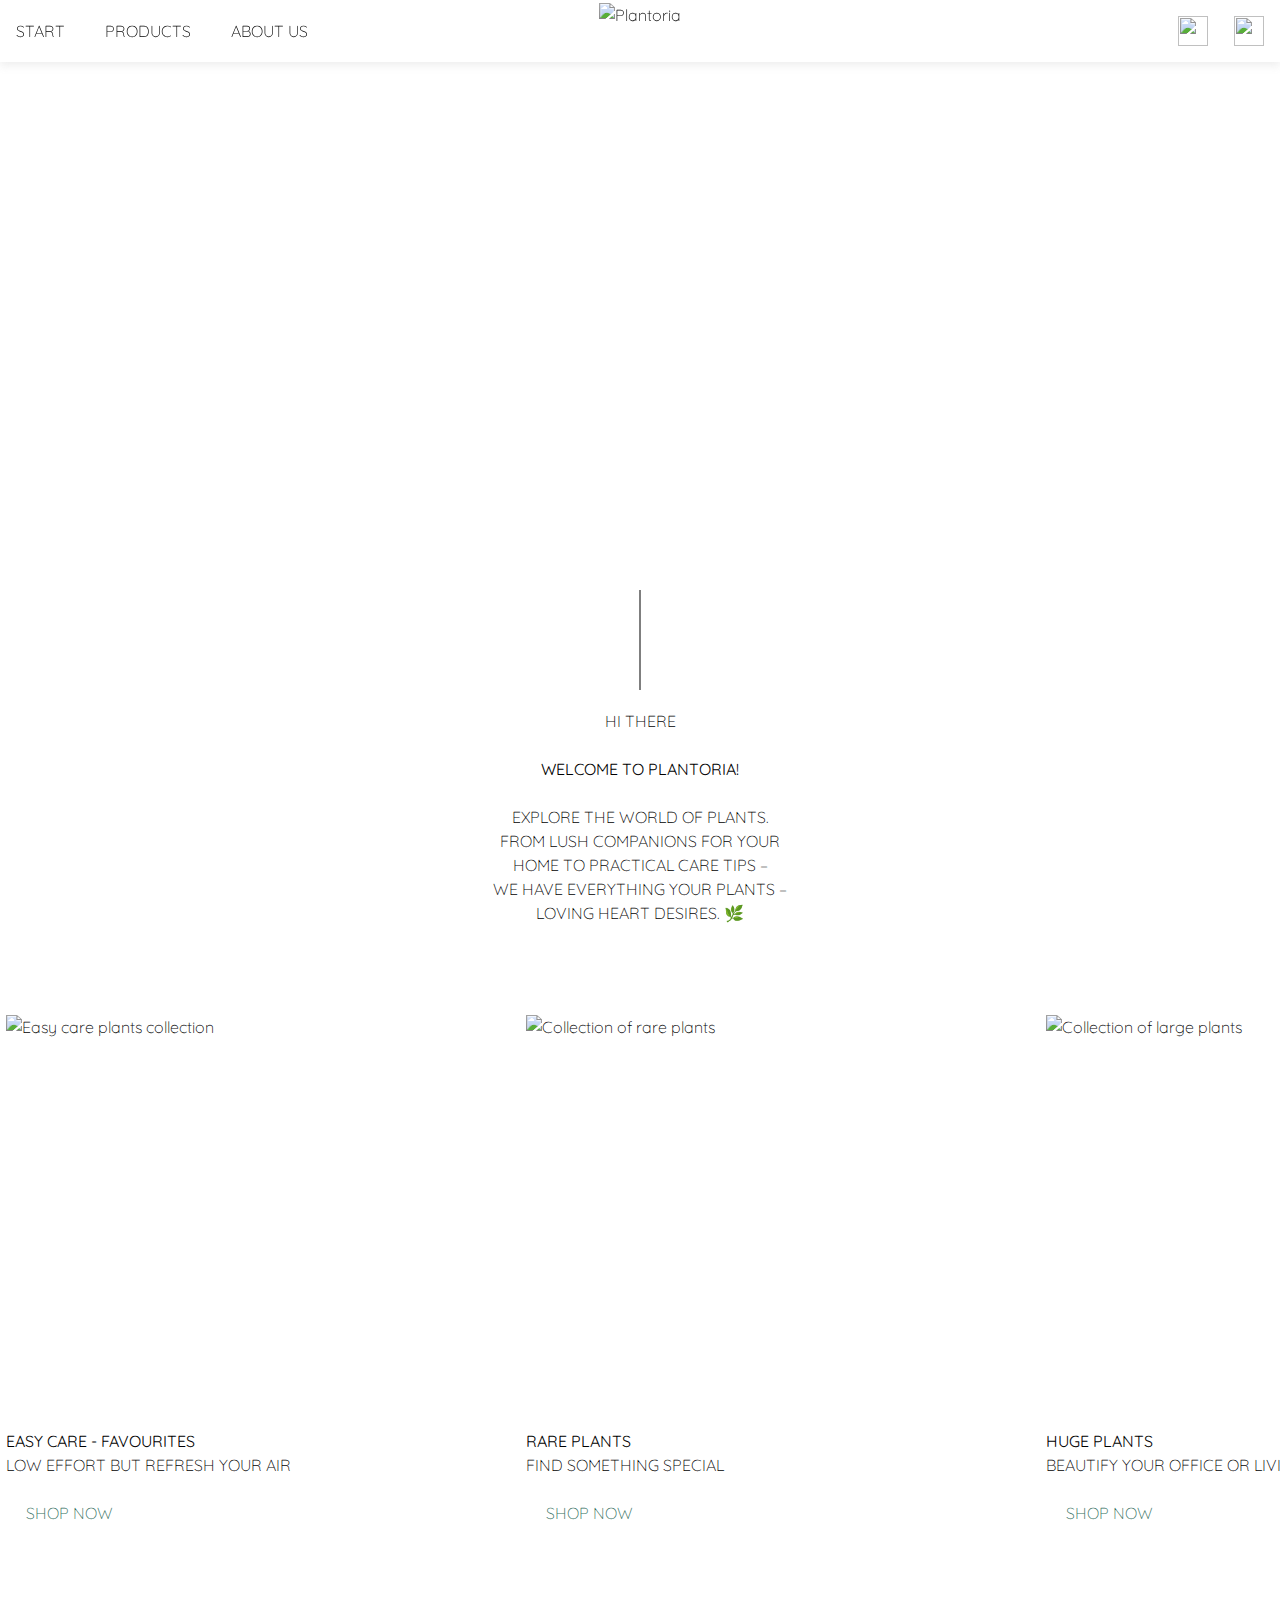
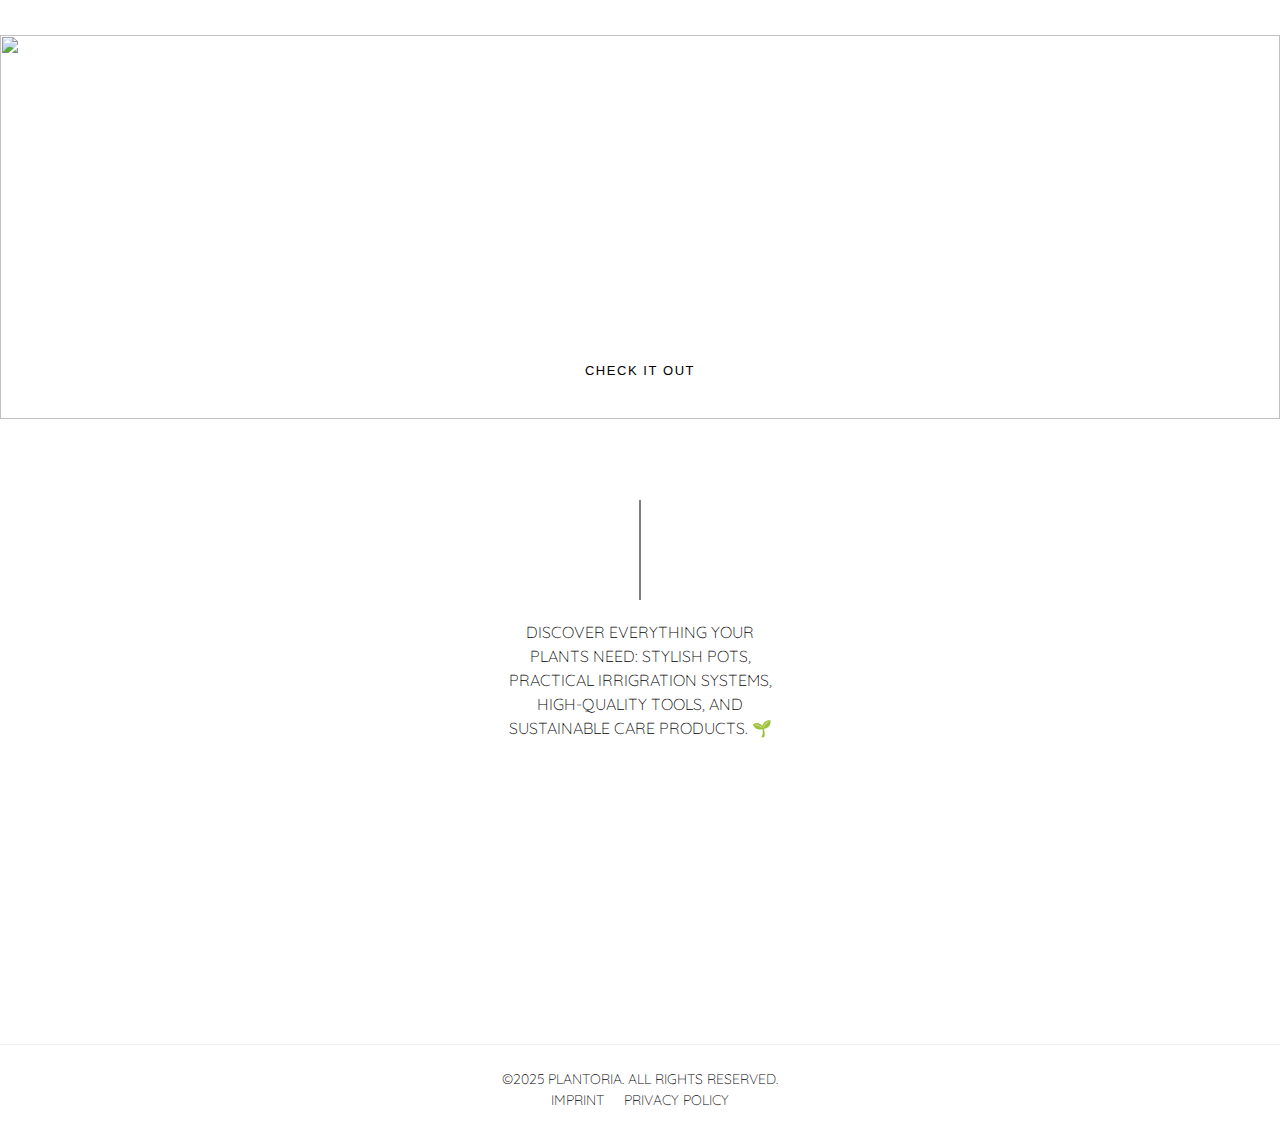
==== index.html @ b0b5a533 "Add files via upload" ====
<!DOCTYPE html>
<html lang="en">
<head>
    <meta charset="UTF-8">
    <meta name="viewport" content="width=1024">
    <meta name="description" content="Plantoria - Your one-stop shop for plants and plant care equipment">
    <title>Plantoria Plant Store</title>
    <link rel="preconnect" href="https://fonts.googleapis.com">
    <link rel="preconnect" href="https://fonts.gstatic.com" crossorigin>
    <link href="https://fonts.googleapis.com/css2?family=Quicksand:wght@300;400&display=swap" rel="stylesheet">
    <link rel="stylesheet" href="styles.css">
</head>
<body>
    <a href="#main-content" class="skip-link">Skip to main content</a>
    
    <main id="main-content" class="plant-store-section">
        <div class="hero-container">
            <img src="https://cdn.builder.io/api/v1/image/assets/TEMP/13937a56c0746fd3be2f5918a183905362665ebdf9c77f2d8265007773e848a1?apiKey=e3a32a99e63047f7955558b7fdd1ba73&" alt="Decorative hero image of plants" class="hero-image">
            
            <nav class="nav-container" role="navigation" aria-label="Main navigation">
                <div class="nav-links">
                    <a href="index.html" class="nav-active" aria-current="page">START</a>
                    <a href="products.html">PRODUCTS</a>
                    <a href="aboutus.html">ABOUT US</a>
                </div>
                
                <img src="https://cdn.builder.io/api/v1/image/assets/TEMP/5fc6780ed3cf247413261987584482cf459c19c2a65ed76ec69a2081953d0224?apiKey=e3a32a99e63047f7955558b7fdd1ba73&" alt="Plantoria" class="logo">

                <div class="nav-icons">
                    <button aria-label="Search" class="icon">
                        <img src="https://cdn.builder.io/api/v1/image/assets/TEMP/c1569bbf8b91dc68c07a75484a57f4b5bd793222dcca50c229861832f2f85a6e?apiKey=e3a32a99e63047f7955558b7fdd1ba73&" alt="" role="presentation">
                    </button>
                    <button aria-label="Shopping cart" class="icon">
                        <img src="https://cdn.builder.io/api/v1/image/assets/TEMP/6f27be20078178ff283a519cc9780523337aa2f709740785d2cf22f37269eba7?apiKey=e3a32a99e63047f7955558b7fdd1ba73&" alt="" role="presentation">
                    </button>
                </div>
            </nav>
        </div>

        <div class="vertical-line"></div>

        <section class="welcome-section">
            <p>HI THERE</p>
            <br>
            <p class="quicksand-regular">WELCOME TO PLANTORIA!</p>
            <br>
            <p>EXPLORE THE WORLD OF PLANTS. <br>FROM LUSH COMPANIONS FOR YOUR <br>HOME TO PRACTICAL CARE TIPS – <br>WE HAVE EVERYTHING YOUR PLANTS – <br> LOVING HEART DESIRES. 🌿</p>
        </section>

        <section class="products-grid" aria-label="Featured products">
            <article class="product-card">
                <img src="https://cdn.builder.io/api/v1/image/assets/TEMP/1fa77034281f94e121a0f613c1ed234c0cb1b24bfa831306b17f2591c40b7317?placeholderIfAbsent=true&apiKey=e3a32a99e63047f7955558b7fdd1ba73" alt="Easy care plants collection" class="product-image" />
                <div class= "textimages">
                <p class="quicksand-regular">EASY CARE - FAVOURITES</p>
                <p>LOW EFFORT BUT REFRESH YOUR AIR</p>
                <br>
                <a href="#" class="shop-link">
                    <img src="https://cdn.builder.io/api/v1/image/assets/TEMP/a56ec1d0110a4138fa2947007bcf1344bbea04ead5e2db0620dc6e35ffcbafd9?apiKey=e3a32a99e63047f7955558b7fdd1ba73&" alt="" aria-hidden="true">
                    <span>SHOP NOW</span>
                </a>
                </div>
            </article>

            <article class="product-card">
                <img src="https://cdn.builder.io/api/v1/image/assets/TEMP/d8284035e28c9abd1c29f8947040ad099b2a64904f0843228a484f96421d6bb6?apiKey=e3a32a99e63047f7955558b7fdd1ba73&" alt="Collection of rare plants" class="product-image">
                <div class= "textimages">
                <p class="quicksand-regular">RARE PLANTS</p>
                <p>FIND SOMETHING SPECIAL</p>
                <br>
                <a href="#" class="shop-link">
                    <img src="https://cdn.builder.io/api/v1/image/assets/TEMP/a56ec1d0110a4138fa2947007bcf1344bbea04ead5e2db0620dc6e35ffcbafd9?apiKey=e3a32a99e63047f7955558b7fdd1ba73&" alt="" aria-hidden="true">
                    <span>SHOP NOW</span>
                </a>
            </div>
            </article>

            <article class="product-card">
                <img src="https://cdn.builder.io/api/v1/image/assets/TEMP/8ab79b764f741e1b0c85d33085da5fafc13925c41b2a3af7b584c480f733c40b?apiKey=e3a32a99e63047f7955558b7fdd1ba73&" alt="Collection of large plants" class="product-image">
                <div class= "textimages">
                <p class="quicksand-regular">HUGE PLANTS</p>
                <p>BEAUTIFY YOUR OFFICE OR LIVING ROOM</p>
                <br>
                <a href="#" class="shop-link">
                    <img src="https://cdn.builder.io/api/v1/image/assets/TEMP/a56ec1d0110a4138fa2947007bcf1344bbea04ead5e2db0620dc6e35ffcbafd9?apiKey=e3a32a99e63047f7955558b7fdd1ba73&" alt="" aria-hidden="true">
                    <span>SHOP NOW</span>
                </a>
            </div>
            </article>
        </section>

        <div class="vertical-line-bottom"></div>

        <section class="cta-section">
            <img src="https://cdn.builder.io/api/v1/image/assets/TEMP/9bfe18937d38f69db7d046688d23e6f505bcc8874447951a672cb9f7a1229513?apiKey=e3a32a99e63047f7955558b7fdd1ba73&" alt="" class="hero-image" aria-hidden="true">
            <div class="cta-content">
                <p class="bigfont">LOOKING FOR SOME EQUIPMENT FOR YOUR PLANTS?</p>
                <br>
                <p class="quicksand-regular">EXPLORE OUR SHOP AND <br>GIVE YOUR PLANTS THE LOVE THEY DESERVE!</p>
                <button class="cta-button">CHECK IT OUT</button>
            </div>
        </section>

        <p class="equip-section">DISCOVER EVERYTHING YOUR <br>PLANTS NEED: STYLISH POTS,<br> PRACTICAL IRRIGRATION SYSTEMS, <br>
            HIGH-QUALITY TOOLS, AND <br> SUSTAINABLE CARE PRODUCTS. 🌱</p>
        
        <br>
        <br>
        <br>

        <footer class="footer">
            <p class="footer-text no-hover">
                ©2025 PLANTORIA. ALL RIGHTS RESERVED.
            </p>
            <div class="footer-links">
                <span class="footer-text hover-effect">IMPRINT</span>
                <span class="footer-text hover-effect">PRIVACY POLICY</span>
            </div>
        </footer>

    </main>
</body>
</html>
---- styles.css ----
:root {
    --primary-color: #347060;
    --text-color: #000;
    --bg-color: #fff;
    --stroke-color: #D9D9D9;
    --shadow-color: rgba(149, 149, 149, 0.15);
}

* {
    margin: 0;
    padding: 0;
    box-sizing: border-box;
    /*outline: 1px dashed red;*/
}

body {
    font-family: 'Quicksand', sans-serif;
    font-weight: 300;
    font-size: 16px;
    letter-spacing: 12%;
    line-height: 1.5;
    color: var(--text-color);
    margin-bottom: 0;
    text-align: center;
    height: 100%;
    margin: 0;
}

.quicksand-regular {
    font-family: 'Quicksand', sans-serif;
    font-weight: 400;
}

.bigfont {
    font-size: x-large;
    font-weight: 600;
}

.plant-store-section {
    background-color: var(--bg-color);
    display: flex;
    padding-bottom: 10px;
    flex-direction: column;
    align-items: center;
    min-height: 700px;
}

.hero-container {
    position: relative;
    width: 100%;
    height: 759px;
}

.hero-container-products {
    position: relative;
    width: 100%;
    height: 600px;
}

.hero-image {
    position: absolute;
    inset: 0;
    width: 100%;
    height: 80%;
    object-fit: cover;
}

.hero-image-products {
    position: absolute;
    inset: 0;
    width: 100%;
    height: 80%;
    object-fit: cover;
}

.nav-container {
    position: sticky;
    top: 0;
    background-color: var(--bg-color);
    box-shadow: 0 4px 8px var(--shadow-color);
    z-index: 200;
    display: flex;
    width: 100%;
    align-items: center;
    justify-content: space-between;
    padding: 16px 16px;
}

.nav-container .logo {
    position: absolute;
    left: 50%; /* Positionierung in der Mitte */
    transform: translateX(-50%);
}

.nav-links {
    display: flex; /* Macht die Links horizontal nebeneinander */
    gap: 40px; /* Abstand zwischen den Links */
    font-size: 16px;
    font-weight: 300;
    list-style: none;
    margin: 0;
    padding: 0;
}

.nav-links a {
    text-decoration: none;
    color: inherit;
    letter-spacing: 12%;
}

.nav-links a:hover {
    color: var(--primary-color); /* Optional: Farbe beim Hover ändern */
    text-decoration: none;
}

.nav-active {
    color: var(--primary-color);
}

.logo {
    align-items: center;
    height: 56px;
    width: auto;
}

.nav-icons {
    display: flex;
    gap: 26px;
}

.nav-icons .icon {
    background-color: transparent; 
    width: 30px;
    height: 30px; 
    border: none; 
    padding: 0; 
    display: flex; 
    justify-content: center; 
    align-items: center; 
}

.nav-icons .icon img {
    width: 30px; 
    height: 30px; 
    display: block; 
}

.icon {
    width: 30px;
    height: 30px;
    cursor: pointer;
}

.vertical-line {
    position: absolute; 
    top: 590px;             
    left: 50%;          
    transform: translateX(-50%); 
    height: 100px;     
    width: 1px;         
    background-color: black; 
    z-index: 10;        /*Linie sichtbar ist */
}

.vertical-line-bottom {
    position: absolute; 
    top: 2100px;             
    left: 50%;          
    transform: translateX(-50%); 
    height: 100px;     
    width: 1px;         
    background-color: black; 
    z-index: 10;        /*Linie sichtbar ist */
}

.vertical-line-aboutus {
    position: absolute; 
    top: 200px;             
    left: 50%;          
    transform: translateX(-50%); 
    height: 100px;     
    width: 1px;         
    background-color: black; 
    z-index: 10;        
}

.vertical-line-products {
    position: absolute; 
    top: 465px;             
    left: 50%;          
    transform: translateX(-50%); 
    height: 100px;     
    width: 1px;         
    background-color: black; 
    z-index: 10;        
}

.text-container{
    z-index: 500;
    margin: -450px;
    margin-bottom: 380px;
}

.welcome-section {
    text-align: center;
    margin: -50px auto 0;
    max-width: 800px;
    padding: 0 16px;
}

.search-section {
    text-align: center;
}

.equip-section {
    text-align: center;
    margin-top: -15px;
    margin-bottom: 200px;
}

.products-grid {
    display: grid;
    grid-template-columns: repeat(3, 1fr);
    gap: 20px;
    max-width: 1300px;
    margin: 100px;
    padding: 0 16px;
}

.product-card {
    display: flex;
    flex-direction: column;
    text-align: left;
    width: 500px;
    height: 500px;
}

.product-image {
    align-items: center;
    object-fit: cover;   
}

.textimages{
    margin-top: -120px;
}

.shop-link {
    display: flex;
    align-items: center;
    gap: 4px;
    color: var(--primary-color);
    text-decoration: none;
    letter-spacing: 12%;
}

.shop-link img{
    width: 16px;
    height: 16px;
}

.shop-link:hover{
    text-decoration: underline;
}

.cta-section {
    position: relative;
    width: 100%;
    min-height: 600px;
    display: flex;
    align-items: center;
    justify-content: center;
    color: var(--bg-color);
    text-align: center;
    margin-top: 10px;
}

.cta-content {
    position: relative;
    z-index: 1;
    margin-top: -70px;
    padding: 20px;
}

.cta-heading {
    font-size: 20px;
    font-weight: 600;
    letter-spacing: 12%;
    margin-bottom: 32px;
}

.cta-button {
    background-color: var(--bg-color);
    border: none;
    padding: 16px 32px;
    font-size: 13px;
    letter-spacing: 1.56px;
    cursor: pointer;
    margin-top: 32px;
    transition: background-color 0.3s ease;
}

.cta-button:hover {
    background-color: var(--primary-color);
    color: var(--bg-color);
}

.footer {
    text-align: center;
    padding: 24px 24px; 
    border-top: 1px solid var(--shadow-color); 
    background-color: var(--bg-color); 
    color: var(--text-color);
    width: 100%; 
    margin-top: 32px; 
}

.footer-text {
    font-size: 14px;
    letter-spacing: 12%;
    line-height: 1.5;
    margin: 0;
    color: var(--text-color);
    z-index: 10;
}

.footer-links {
    display: flex;
    justify-content: center;
    gap: 20px;
}

.no-hover {
    color: var(--text-color);  /* Kein Hover-Effekt hier */
}

.hover-effect {
    cursor: pointer;
    transition: color 0.3s, text-decoration 0.3s;
}

.hover-effect:hover {
    color: var(--primary-color);
    text-decoration: underline;
}

.skip-link {
    position: absolute;
    top: -40px;
    left: 0;
    background: var(--primary-color);
    color: var(--bg-color);
    padding: 8px;
    z-index: 100;
}

.skip-link:focus {
    top: 0;
}

/*Searchbar*/

.searchbar-container {
    display: flex;
    justify-content: center;
    margin: 20px 0;
    z-index: 1000;
    position: relative;
    margin-top: 330px;
}

.searchbar-wrapper {
    position: relative;
    width: 400px;
}

.searchbar {
    width: 100%;
    padding: 10px;
    border: 1.5px solid #D9D9D9;
    font-size: 14px;
    font-family: 'Quicksand', sans-serif;
    padding-left: 30px; /* Platz für das Symbol */
    
}

.search-icon {
    position: absolute;
    right: 15px; /* Abstand von der rechten Seite */
    top: 50%;
    transform: translateY(-50%); /* Vertikal mittig ausrichten */
    background: none;
    border: none;
    cursor: pointer;
    z-index: 2001;
}

.search-icon-img {
    width: 25px; /* Größe des Lupe-Bildes */
    height: 25px;
}

.searchbar:focus {
    outline: none; /* Entfernt die blaue Umrandung */
}

/*Plant Grid*/

.plant-grid-container {
    position: relative;
    margin-top: 100px;
}

.plant-grid {
    display: grid;
    grid-template-columns: repeat(3, 1fr); /* 3 Spalten */
    gap: 20px; /* Abstand zwischen den Karten */
    margin-left: 300px;
    padding: 20px;
    z-index: 1;
  }
  
  .plant-card {
    display: flex;
    flex-direction: column;
    justify-content: space-between;
    background: #fff; /* Weißer Hintergrund */
    stroke: #D9D9D9;
    stroke-width: 2px;
    box-shadow: 0 4px 8px rgba(0, 0, 0, 0.1); /* Schatten */
    text-align: left;
    padding: 10px;
    overflow: hidden;
    font-size: 13px;
    position: relative; /* Für die Platzierung von Elementen innerhalb der Karte */
    cursor: pointer;
  }
  
  .plant-card img {
    max-width: 100%;
    margin-bottom: 20px;
  }
  
  .plant-card p {
    margin: 1px 0;
  }

  .plant-card a {
    display: inline-block; /* Stellt sicher, dass nur der Inhalt des Links klickbar ist */
    text-decoration: none; /* Entfernt Standard-Text-Unterstreichungen */
}
  
  .plant-card .price-and-button {
    display: flex;
    justify-content: space-between; /* Platzieren: links Preis, rechts Button */
    align-items: center;
    margin-top: 20px;
    bottom: 10px; /* Abstand vom unteren Rand */
    left: 10px;
    right: 10px;
  }
  
  .plant-card button {
    background-color: white;
    color: var(--primary-color);
    font-size: 13px;
    border: 1px solid var(--primary-color);
    cursor: pointer;
    padding: 5px 20px;
    height: 40px;
    width: 150px;
    text-align: center;
    display: flex;
    align-items: center; /* Zentriert das Icon und den Text vertikal */
    justify-content: center;
    gap: 3px;
    white-space: nowrap; /* Verhindert den Umbruch des Textes */
}

.plant-card button .button-icon {
    width: 30px;
    height: 30px;
    fill: var(--primary-color);
    display: block;
    margin: 0; 
}

.plant-card button:hover {
    background-color: var(--primary-color);
    color: white;
}

.plant-card button:hover .button-icon {
    filter: brightness(0) saturate(100%) invert(100%) sepia(100%) saturate(0%) hue-rotate(180deg) brightness(110%) contrast(110%); /*Icon beim Hovern weiß*/
}

/* Filter-Button */

.filter-button {
    display: flex;
    position: absolute;
    align-items: center; /* Zentriert das Icon und den Text vertikal */
    justify-content: center;
    gap: 3px;
    white-space: nowrap; /* Verhindert den Umbruch des Textes */
    margin-top:850px;
    margin-right: 90%;
    background-color: white;
    color: var(--text-color);
    font-size: 13px;
    line-height: 1.5;
    border: 1px solid var(--text-color);
    cursor: pointer;
    padding: 5px 20px;
    height: 40px;
    width: 120px;
    text-align: center;
    z-index: 900;
}

.filter-button .filter-icon {
    width: 5px;
    height: 5px;
    fill: var(--primary-color);
    display: block;
    margin: 0; 
}

.filter-button.fixed {
    position: fixed;
    top: 830px;
    z-index: 100;
    opacity: 1;
}

/* Filter ausgeklappt */

.filter-button-wrapper {
    position: relative;
}

.filter-container {
    display: flex;
    flex-direction: column;
    text-align: left;
    gap: 20px; /* Abstand zwischen den Abschnitten */
    background-color: rgba(217, 217, 217, 0.26); /* Hintergrundfarbe mit Transparenz */
    border: 1px solid #D9D9D9; /* Rahmenfarbe */
    padding: 20px; /* Innenabstand */
    width: 100%; /* Breite des Containers */
    max-width: 280px; /* Maximale Breite */
    position: absolute;
    display: none;
    z-index: 100;
}

.close-button {
    position: absolute;
    top: 7px; /* Abstand vom oberen Rand */
    right: 7px; /* Abstand vom rechten Rand */
    background: transparent;
    border: none;
    cursor: pointer;
    z-index: 2000;
    width: 24px; /* Größe des Buttons */
    height: 24px;
    display: flex;
    align-items: center;
    justify-content: center;
}

.close-icon {
    width: 15px; /* Größe des Icons */
    height: 15px;
    object-fit: cover;
    display: block;
}

.filter-section {
    display: flex;
    flex-direction: column;
    gap: 5px; /* Abstand zwischen Checkboxen */
    margin-bottom: 10px;
}

/* Container für die Checkbox und das Label */
.filter-checkbox {
    display: block; /* Zeigt jedes Element in einer neuen Zeile */
    margin-bottom: 5px; /* Abstand zwischen den Checkboxen */
    position: relative; /* Für die Positionierung der Checkbox */
}

/* Die Checkbox selber */
.filter-checkbox input[type="checkbox"] {
    width: 20px;
    height: 20px;
    margin-right: 7px;
    vertical-align: middle;
    appearance: none; /* Entfernt das Standard-Design der Checkbox */
    border: 1px solid var(--text-color);
    background-color: white;
    cursor: pointer;
    position: relative; /* Position für das Häkchen */
}

/* Hover-Effekt: Borderline wird grün */
.filter-checkbox input[type="checkbox"]:hover {
    border-color: var(--primary-color); 
}

/* Wenn die Checkbox angeklickt wird, ändert sich die Hintergrundfarbe */
.filter-checkbox input[type="checkbox"]:checked {
    background-color: var(--primary-color);
}

/* Das Häkchen anzeigen, wenn die Checkbox angeklickt ist */
.filter-checkbox input[type="checkbox"]:checked::before {
    content: "✔"; /* Das Häkchen */
    position: absolute;
    top: 50%;
    left: 50%;
    transform: translate(-50%, -50%); /* Zentriert das Häkchen */
    font-size: 16px; /* Passt die Größe des Häkchens an */
    color: white; /* Häkchenfarbe */
}

/* Das Label für die Checkbox */
.filter-checkbox label {
    display: inline-block;
    vertical-align: middle;
    cursor: pointer;
    white-space: nowrap; /* Verhindert den Zeilenumbruch im Text */
}

/*-------- PLANT 1 ---------*/

.product-view {
    display: flex;
    flex-direction: column;
    min-height: 100vh;
}

.main-content {
    flex: 1;
    max-width: 1440px;
    margin: 100px;
    width: 100%;
}

.product-container {
    display: flex;
}

.product-image-section {
    flex: 1;
}

.back-button {
    position: absolute; /* Wichtig: Position absolut setzen */
    top: 100px; /* Abstand vom oberen Rand */
    left: 130px; /* Abstand vom linken Rand */
    background: none;
    border: none;
    color: var(--text-color);
    font-size: 13px;
    font-weight: 300;
    letter-spacing: 12%;
    text-transform: uppercase;
    cursor: pointer;
    z-index: 100;
    text-decoration: none;
}

.back-button:hover,
.back-button:focus {
    color: var(--primary-color);
}

.product-image {
    width: 80%;
    height: 800px;
    margin-top: -10px;
    margin-bottom: 150px;
    gap: 30px;
}

.product-details {
    flex: 1;
    padding-top: -10px;
    text-align: left;
}

.product-title {
    font-size: 24px;
    font-weight: 300;
    text-transform: uppercase;
}

.product-price {
    font-size: 24px;
    font-weight: 300;
    letter-spacing: 12%;
    margin-bottom: 20px;
}

.product-description {
    font-size: 13px;
    font-weight: 300;
    letter-spacing: 12%;
    text-transform: uppercase;
    margin-bottom: 20px;
}

.quantity-container {
    display: inline-flex;
    align-items: center;
    justify-content: flex-start;
    color: var(--text-color);
    white-space: nowrap;
    text-align: center;
    gap: 5px; /* Abstand zwischen Symbolen */
}

.quantity-cart-container {
    display: flex;  /* Flexbox für nebeneinander */
    align-items: center;  /* Vertikale Zentrierung */
    gap: 10px;  /* Abstand zwischen Menge und Button */
}

.quantity-selector {
    display: inline-flex;
    width:auto;
    align-items: center;
    gap: 10px; /* Abstand zwischen Symbolen */
    padding: 7px; /* Innenabstand für den Rahmen */
    border: 1px solid var(--stroke-color); /* Rahmen um die gesamte Gruppe */
    
}

.quantity-decrease,
.quantity-increase {
    width: 13px; /* Kleinere Symbolgröße */
    height: 13px;
    cursor: pointer;
    display: flex;
    align-items: center;
    justify-content: center;
    background: none; /* Entfernt den Hintergrund */
    border: none; /* Entfernt den Rahmen */
}

.quantity-value {
    font-size: 16px; /* Kleinere Schriftgröße */
    margin: 0 10px; /* Abstand zu Symbolen */
}
  
  .visually-hidden {
    position: absolute;
    width: 1px;
    height: 1px;
    padding: 0;
    margin: -1px;
    overflow: hidden;
    clip: rect(0, 0, 0, 0);
    border: 0;
  }


  .cart-button {
    display: flex;
    max-width: 150px;
    flex-direction: column;
    color: var(--primary-color);
    text-transform: uppercase;
    font: 400 13px/1 Quicksand, sans-serif;
    letter-spacing: 12%;
    align-items: center;
    background-color: transparent;
    border: none;
  }
  
  .cart-button-wrapper {
    display: flex;
    align-items: center;
    justify-content: flex-start;
    margin-left: 20px;
    padding: 7px;
    border: 1px solid var(--primary-color);
  }
  
  .cart-icon {
    object-fit: contain;
    object-position: center;
    width: 30px;
    align-self:auto;
  }
  
  .cart-text {
    font-size: 14px;
    margin-left: 5px;
    white-space: nowrap;
    vertical-align: middle;
    line-height: 18px;
  }

  .cart-button:hover .cart-button-wrapper {
    background-color: var(--primary-color);
    color: white;
    border-color: var(--primary-color); /* Verhindert Farbwechsel im Rand */
}

.cart-button:hover .cart-icon {
    filter: brightness(0) saturate(100%) invert(100%) sepia(100%) saturate(0%) hue-rotate(180deg) brightness(110%) contrast(110%); /*Icon beim Hovern weiß*/
}

.shipping-info-list {
    list-style: none;
    margin-top: 30px;
}

.shipping-info-list li {
    color: var(--color-text);
    font-size: 13px;
    font-weight: 400;
    letter-spacing: 12%;
    text-transform: uppercase;
    padding: 2px;
}

.product-specs {
    display: flex;
    justify-content: space-between;
    padding: 30px 30px;
    background: rgba(217, 217, 217, 0.26);
    border: 1px solid #d9d9d9;
    margin-top: 20px;
    margin-bottom: 20px;
}

.spec-item {
    text-align: center;
}

.spec-icon {
    width: 20px;
    height: 20px;
}

.spec-label {
    font-size: 13px;
    font-weight: 400;
    letter-spacing: 12%;
    text-transform: uppercase;
    align-items: center;
}

.spec-value {
    font-size: 13px;
    letter-spacing: 12%;
    text-transform: uppercase;
}

.recommendations-title {
    font-size: 13px;
    font-weight: 400;
    letter-spacing: 12%;
    text-transform: uppercase;
    margin-top: 30px;
    margin-bottom: 10px;
}

.recommended-products {
    list-style: none;
}

.recommended-product {
    display: flex;
    align-items: center;
    gap: 7px;
    color: var(--primary-color);
    text-decoration: none;
    font-size: 13px;
    font-weight: 300;
    letter-spacing: 12%;
    padding: 2px;
    text-transform: uppercase;
}

.recommended-product:hover,
.recommended-product:focus {
    text-decoration: underline;
}

.recommended-icon {
    width: 15px;
    height: 15px;
}
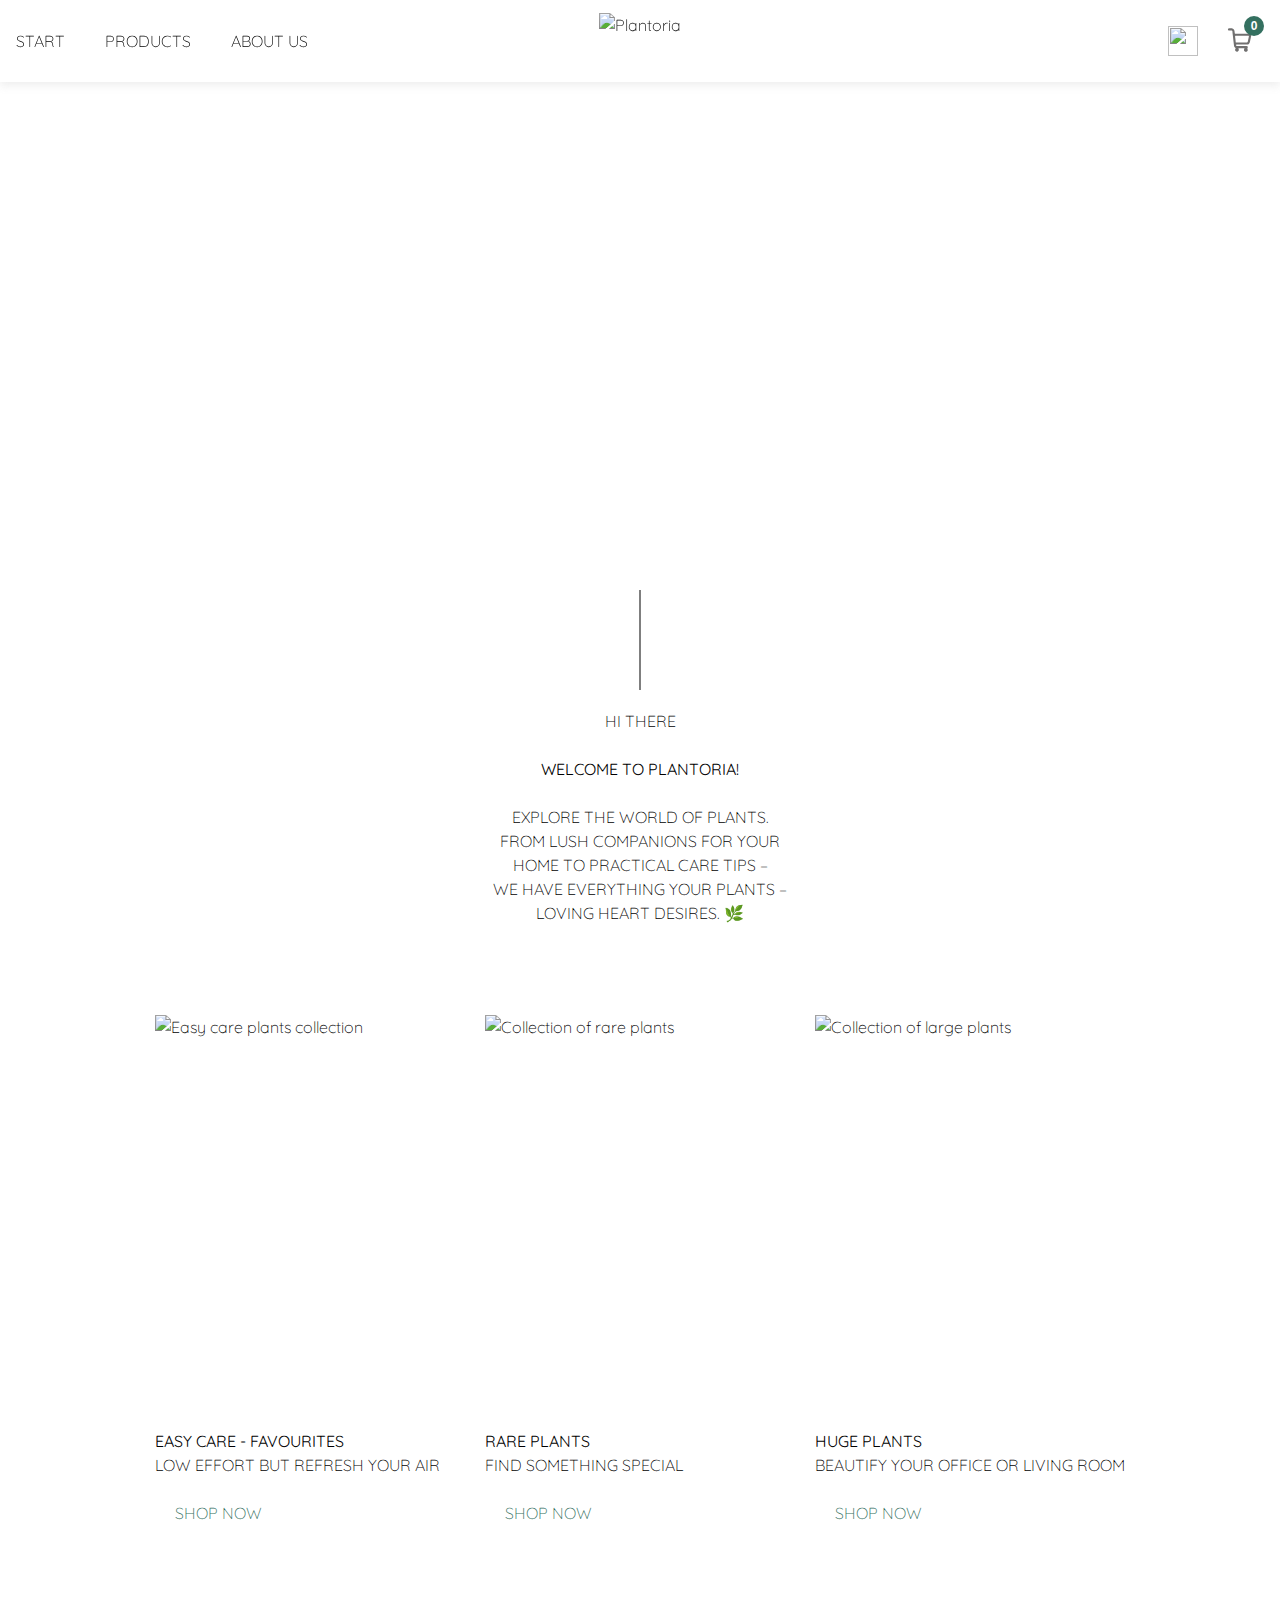
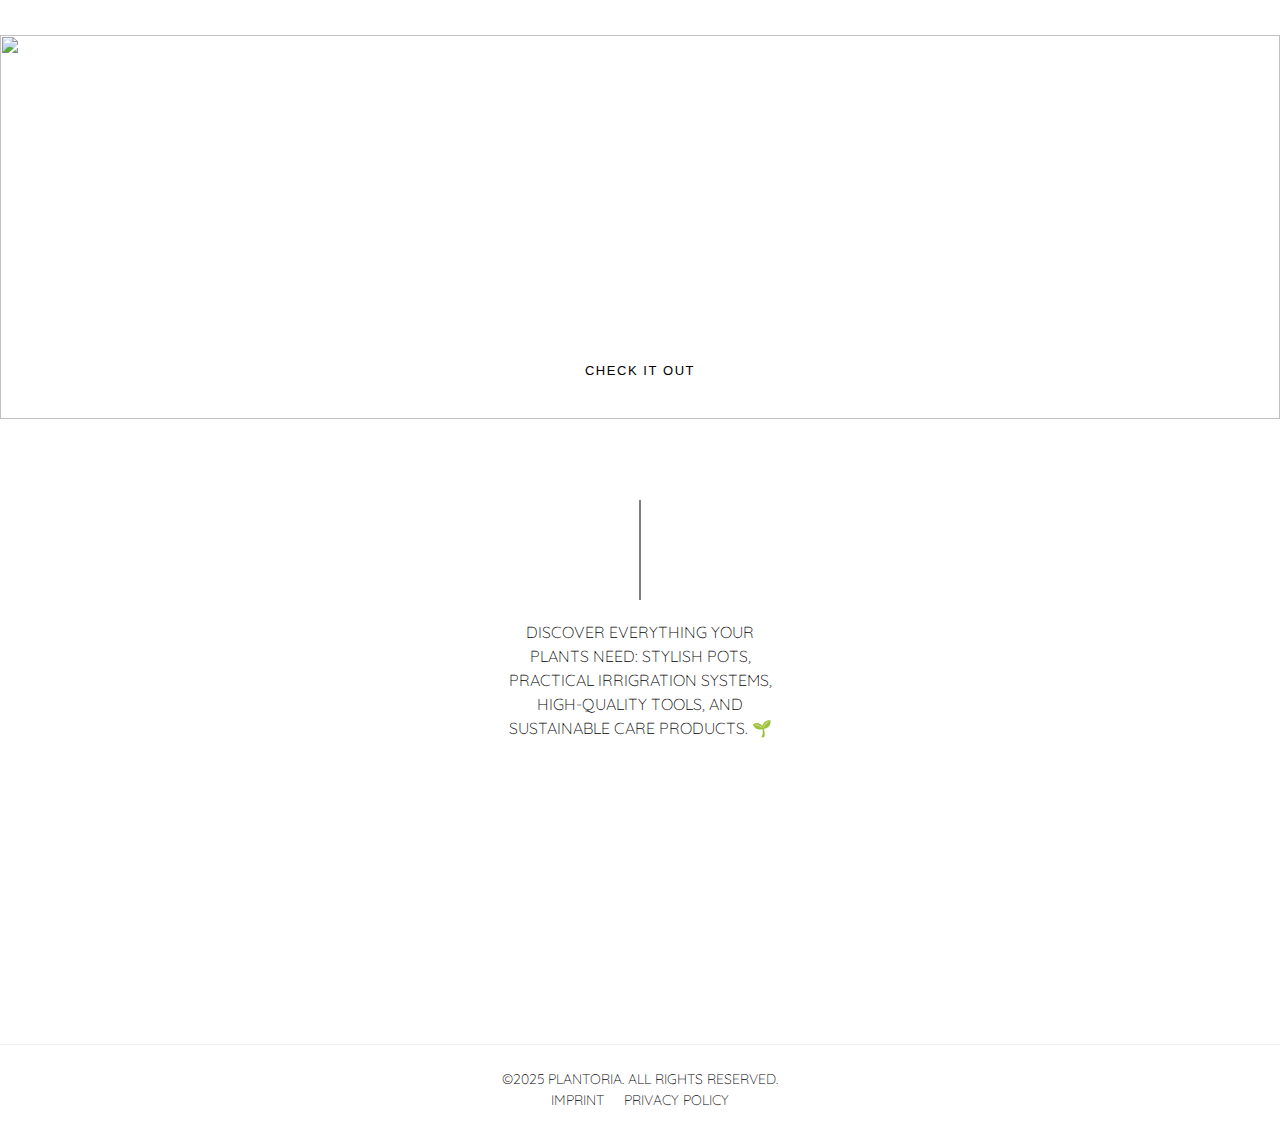
==== commit 8446b8e0: "Update index.html" ====
--- a/index.html
+++ b/index.html
@@ -30,8 +30,9 @@
                     <button aria-label="Search" class="icon">
                         <img src="https://cdn.builder.io/api/v1/image/assets/TEMP/c1569bbf8b91dc68c07a75484a57f4b5bd793222dcca50c229861832f2f85a6e?apiKey=e3a32a99e63047f7955558b7fdd1ba73&" alt="" role="presentation">
                     </button>
-                    <button aria-label="Shopping cart" class="icon">
-                        <img src="https://cdn.builder.io/api/v1/image/assets/TEMP/6f27be20078178ff283a519cc9780523337aa2f709740785d2cf22f37269eba7?apiKey=e3a32a99e63047f7955558b7fdd1ba73&" alt="" role="presentation">
+                    <button aria-label="Shopping cart" class="iconCart">
+                        <img src="./pics/cart2.svg" alt="" role="presentation">
+                        <span id="cart-count">0</span>
                     </button>
                 </div>
             </nav>
--- a/styles.css
+++ b/styles.css
@@ -125,31 +125,59 @@
 
 .nav-icons {
     display: flex;
-    gap: 26px;
+    gap: 16px; /* Abstand zwischen Icons */
+    align-items: center; /* Vertikale Ausrichtung */
 }
 
 .nav-icons .icon {
-    background-color: transparent; 
-    width: 30px;
-    height: 30px; 
-    border: none; 
-    padding: 0; 
-    display: flex; 
-    justify-content: center; 
-    align-items: center; 
-}
-
-.nav-icons .icon img {
-    width: 30px; 
-    height: 30px; 
-    display: block; 
-}
-
-.icon {
-    width: 30px;
-    height: 30px;
-    cursor: pointer;
-}
+    position: relative; /* Für den Zähler */
+    width: 30px; /* Einheitliche Breite */
+    height: 30px; /* Einheitliche Höhe */
+    display: flex;
+    justify-content: center;
+    align-items: center;
+    cursor: pointer;
+    border: none; /* Kein Rahmen */
+    background-color: transparent; /* Kein Hintergrund */
+    padding: 0; /* Kein zusätzliches Padding */
+}
+
+.nav-icons .iconCart{
+    position: relative; /* Für den Zähler */
+    width: 50px; /* Einheitliche Breite */
+    height: 50px; /* Einheitliche Höhe */
+    display: flex;
+    justify-content: center;
+    align-items: center;
+    cursor: pointer;
+    border: none; /* Kein Rahmen */
+    background-color: transparent; /* Kein Hintergrund */
+    padding: 0; /* Kein zusätzliches Padding */
+}
+
+.nav-icons .icon img,
+.nav-icons .iconCart img {
+    width: 100%; /* Bild füllt den Container */
+    height: 100%;
+    display: block;
+}
+
+#cart-count {
+    position: absolute;
+    top: 0px; /* Positionierung relativ zum Icon */
+    right: 0px; /* Positionierung relativ zum Icon */
+    background-color: var(--primary-color); /* Farbe des Kreises */
+    color: white; /* Farbe der Zahl */
+    width: 20px; /* Breite des Kreises */
+    height: 20px; /* Höhe des Kreises */
+    border-radius: 50%; /* Macht das Element zu einem Kreis */
+    display: flex;
+    justify-content: center;
+    align-items: center;
+    font-size: 12px; /* Schriftgröße der Zahl */
+    font-weight: bold; /* Fettgedruckte Schrift */
+}
+
 
 .vertical-line {
     position: absolute; 
@@ -231,7 +259,7 @@
     display: flex;
     flex-direction: column;
     text-align: left;
-    width: 500px;
+    width: 100%;
     height: 500px;
 }
 
@@ -414,7 +442,7 @@
     display: grid;
     grid-template-columns: repeat(3, 1fr); /* 3 Spalten */
     gap: 20px; /* Abstand zwischen den Karten */
-    margin-left: 300px;
+    margin-left: 300px; 
     padding: 20px;
     z-index: 1;
   }
@@ -448,6 +476,15 @@
     display: inline-block; /* Stellt sicher, dass nur der Inhalt des Links klickbar ist */
     text-decoration: none; /* Entfernt Standard-Text-Unterstreichungen */
 }
+
+.common-name {
+    font-family: 'Quicksand', sans-serif;
+    font-weight: 400;
+}
+
+.scientific-name{
+    font-family: 'Quicksand', sans-serif;
+}
   
   .plant-card .price-and-button {
     display: flex;
@@ -544,10 +581,10 @@
     text-align: left;
     gap: 20px; /* Abstand zwischen den Abschnitten */
     background-color: rgba(217, 217, 217, 0.26); /* Hintergrundfarbe mit Transparenz */
-    border: 1px solid #D9D9D9; /* Rahmenfarbe */
-    padding: 20px; /* Innenabstand */
-    width: 100%; /* Breite des Containers */
-    max-width: 280px; /* Maximale Breite */
+    border: 1px solid #D9D9D9; 
+    padding: 20px; 
+    width: 100%; 
+    max-width: 280px; 
     position: absolute;
     display: none;
     z-index: 100;
@@ -738,8 +775,7 @@
 
 .quantity-decrease,
 .quantity-increase {
-    width: 13px; /* Kleinere Symbolgröße */
-    height: 13px;
+    font-size: 16px;
     cursor: pointer;
     display: flex;
     align-items: center;
@@ -767,7 +803,7 @@
 
   .cart-button {
     display: flex;
-    max-width: 150px;
+    max-width: 150px; 
     flex-direction: column;
     color: var(--primary-color);
     text-transform: uppercase;
